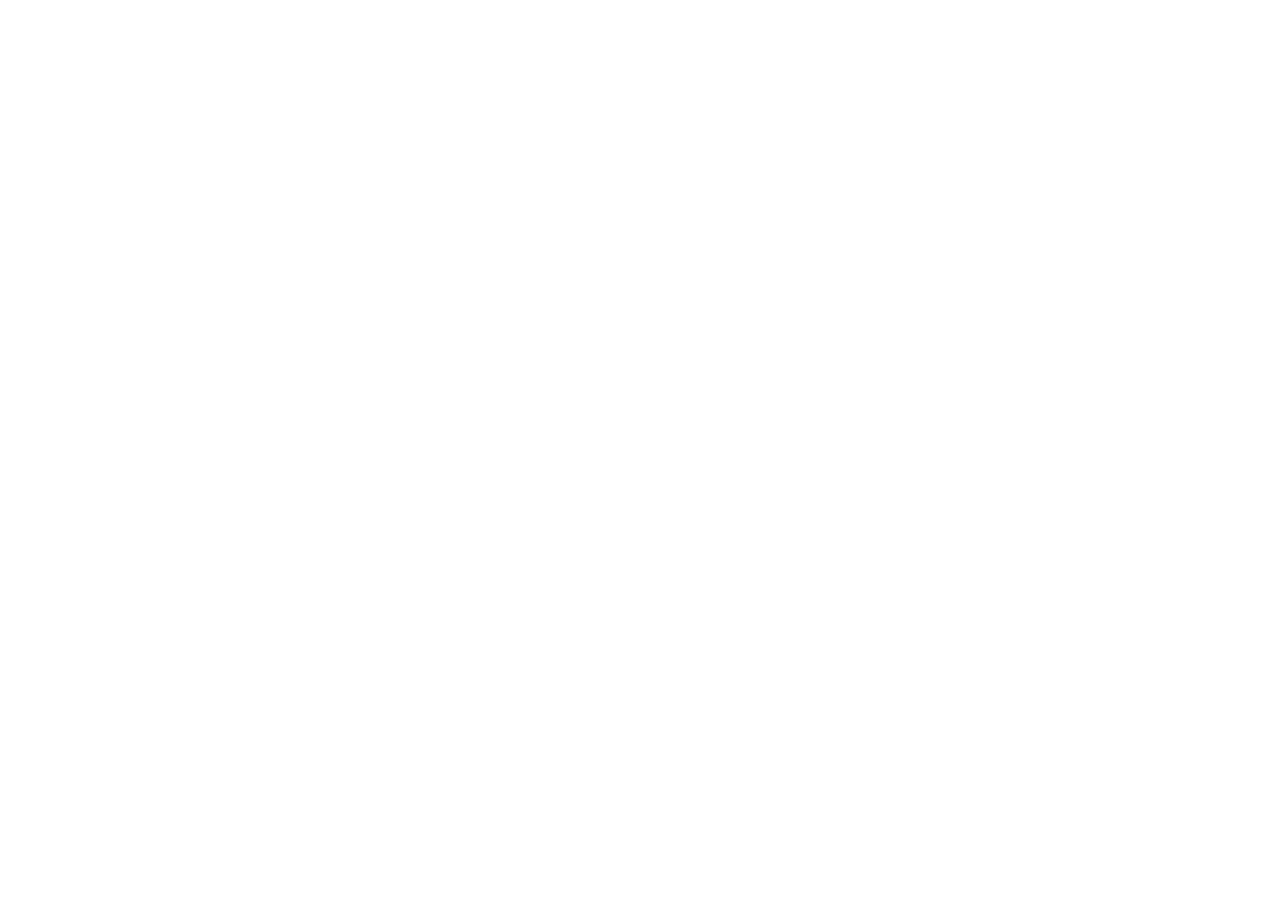
==== src/index.html @ 16582e63 "Initial commit" ====
<!DOCTYPE html>
<html lang="en">
  <head>
    <meta charset="UTF-8" />
    <link rel="icon" type="image/svg+xml" href="/favicon.svg" />
    <meta name="viewport" content="width=device-width, initial-scale=1.0" />
    <title>Vanilla App Template</title>
    <link rel="stylesheet" href="./css/styles.css" />
  </head>
  <body>
    <load src="./partials/header.html" icon-path="img/sprite.svg#logo" />

    <main>
      <!-- Loads the specified .html file -->
      <load src="./partials/vite-promo.html" />
      <load src="./partials/badges.html" />
    </main>

    <load src="./partials/footer.html" />

    <script type="module" src="./main.js"></script>
  </body>
</html>
---- src/css/styles.css ----
/**
  |============================
  | include css partials with
  | default @import url()
  |============================
*/
/* Common styles */
@import url('./reset.css');
@import url('./base.css');
@import url('./container.css');
@import url('./animations.css');

/* Sections style */
@import url('./header.css');
@import url('./vite-promo.css');
@import url('./badges.css');
@import url('./back-link.css');
@import url('./footer.css');
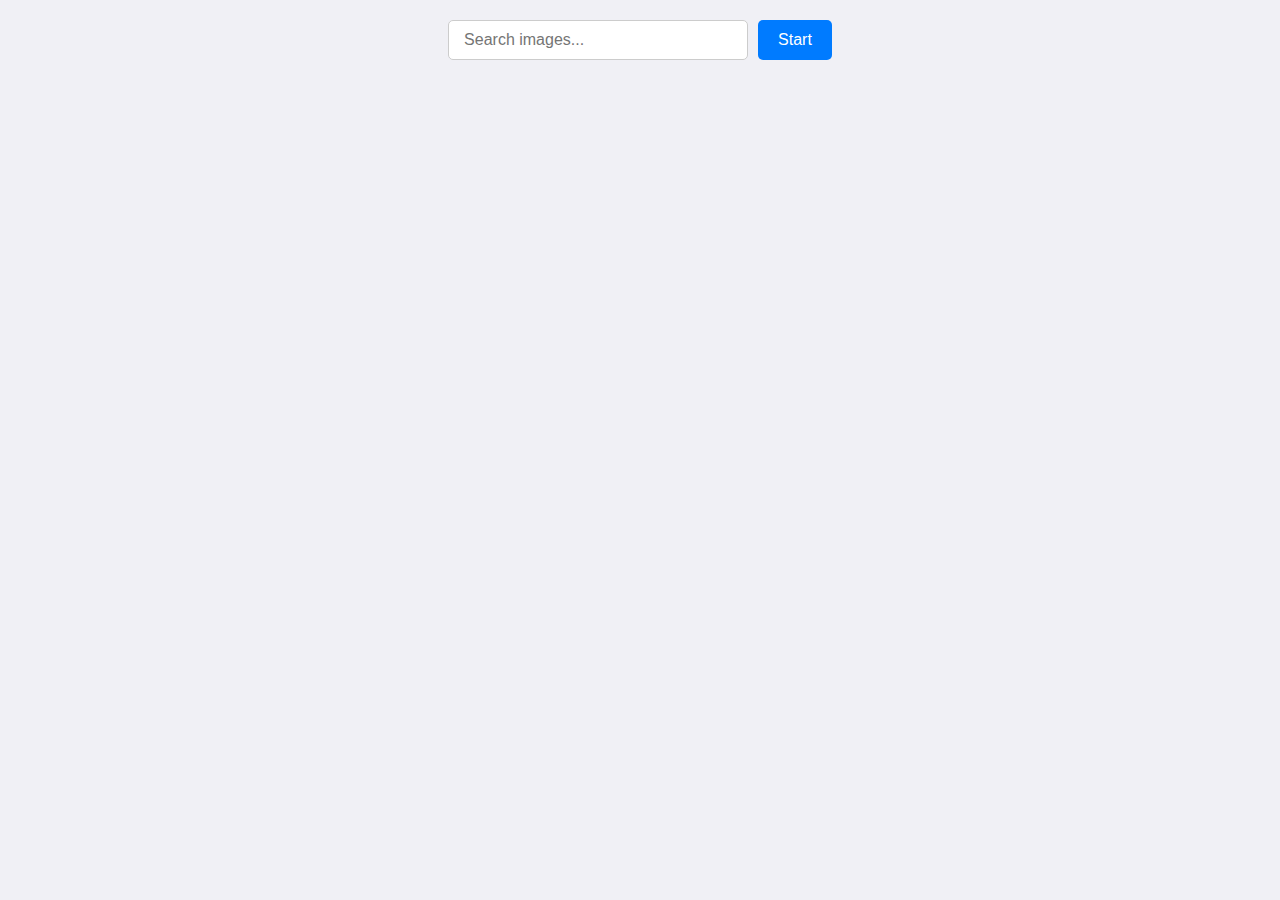
==== commit b45ac6e9: "full" ====
--- a/src/index.html
+++ b/src/index.html
@@ -11,9 +11,12 @@
     <load src="./partials/header.html" icon-path="img/sprite.svg#logo" />
 
     <main>
-      <!-- Loads the specified .html file -->
-      <load src="./partials/vite-promo.html" />
-      <load src="./partials/badges.html" />
+      <form class="search-form" id="search-form">
+        <input class="text-input" type="text" name="searchQuery" autocomplete="off" placeholder="Search images..." />
+        <button class="btn-submit" type="submit">Start</button>
+      </form>
+      <div class="loader" style="display: none;">Loading...</div>
+      <ul class="gallery"></ul>
     </main>
 
     <load src="./partials/footer.html" />
--- a/src/css/styles.css
+++ b/src/css/styles.css
@@ -15,4 +15,143 @@
 @import url('./vite-promo.css');
 @import url('./badges.css');
 @import url('./back-link.css');
-@import url('./footer.css');
+@import url('./footer.css'); 
+
+
+/* Загальні стилі для сторінки */
+* {
+  box-sizing: border-box;
+  margin: 0;
+  padding: 0;
+}
+
+body {
+  font-family: Arial, sans-serif;
+  background-color: #f0f0f5;
+  display: flex;
+  flex-direction: column;
+  align-items: center;
+  padding: 20px;
+}
+
+/* Стиль контейнера */
+.container {
+  max-width: 1200px;
+  width: 100%;
+  padding: 20px;
+}
+
+/* Стиль форми пошуку */
+.search-form {
+  display: flex;
+  justify-content: center;
+  margin-bottom: 20px;
+  gap: 10px;
+}
+
+.search-form input[type="text"] {
+  padding: 10px 15px;
+  border: 1px solid #ccc;
+  border-radius: 5px;
+  font-size: 16px;
+  width: 300px;
+}
+
+.search-form button {
+  padding: 10px 20px;
+  background-color: #007BFF;
+  color: white;
+  border: none;
+  border-radius: 5px;
+  font-size: 16px;
+  cursor: pointer;
+  transition: background-color 0.3s ease;
+}
+
+.search-form button:hover {
+  background-color: #0056b3;
+}
+
+/* Стиль галереї */
+.gallery {
+  display: flex;
+  flex-wrap: wrap;
+  justify-content: center;
+  gap: 15px;
+  width: 100%;
+}
+
+.gallery li {
+  border: 1px solid #808080;
+}
+
+
+
+.gallery-item {
+  position: relative;
+  overflow: hidden;
+  border-radius: 8px;
+  box-shadow: 0 4px 10px rgba(0, 0, 0, 0.1);
+}
+
+.gallery-item img {
+  width: 100%;
+  height: auto;
+  display: block;
+  border-radius: 8px;
+  transition: transform 0.3s ease;
+}
+
+img {
+  height: 152px;
+}
+
+.gallery-item:hover img {
+  transform: scale(1.05);
+}
+
+
+.gallery-item .info {
+  position: absolute;
+  bottom: 0;
+  background: rgba(0, 0, 0, 0.6);
+  color: white;
+  width: 100%;
+  padding: 10px;
+  font-size: 14px;
+  display: flex;
+  justify-content: space-between;
+  flex-wrap: wrap;
+  opacity: 0;
+  transition: opacity 0.3s ease;
+}
+
+.gallery-item:hover .info {
+  opacity: 1;
+}
+
+
+.loader {
+  border: 8px solid #f3f3f3;
+  border-top: 8px solid #007BFF;
+  border-radius: 50%;
+  width: 50px;
+  height: 50px;
+  animation: spin 1s linear infinite;
+  margin: 0 auto;
+}
+
+@keyframes spin {
+  0% {
+    transform: rotate(0deg);
+  }
+
+  100% {
+    transform: rotate(360deg);
+  }
+}
+
+
+.iziToast {
+  font-size: 16px;
+}